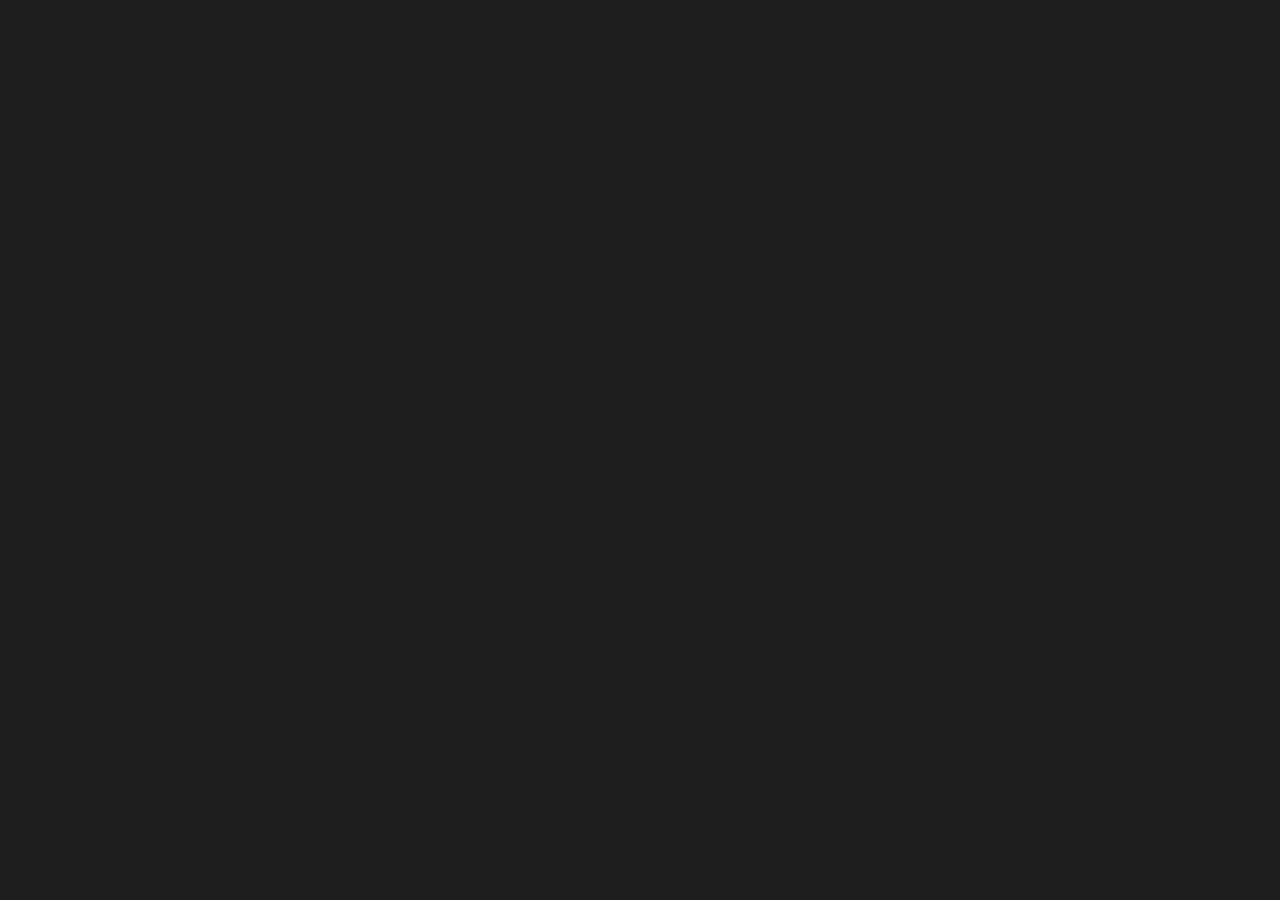
==== phoenix_EQV/index.html @ 2f6ecfe5 "add divinity hyperlink" ====
<!doctype html> 
<html lang="en">
<head>
	<meta charset="UTF-8" />

	<title></title>
	
	<script type="text/javascript" src="phaser.min.js"></script>
	<script src="phaser-arcade-slopes.min.js"></script>

	<script type="text/javascript" src="js/prefabs/Phoejay.js"></script>
	<script type="text/javascript" src="js/prefabs/Bubbles.js"></script>
	<script type="text/javascript" src="js/prefabs/Divinity.js"></script>
	<script type="text/javascript" src="js/prefabs/Feathers.js"></script>

	<script type="text/javascript" src="js/states/Boot.js"></script>
	<script type="text/javascript" src="js/states/Load.js"></script>
	<script type="text/javascript" src="js/states/Title.js"></script>
	<script type="text/javascript" src="js/states/Play.js"></script>
	<script type="text/javascript" src="js/main.js"></script>

	<link rel="stylesheet" type="text/css" href="css/styles.css">
</head>
<body>
	<script type="text/javascript">
		var name = "Phoenix Equinox V"
		document.title = name
		//document.getElementById('title').innerText = name;
	</script>
</body>
</html>
---- phoenix_EQV/css/styles.css ----
body {
	font-family: Helvetica;
	text-align: center;
	background: rgb(30, 30, 30) url("../assets/img/arches.png");
}
canvas {
	margin: auto;
}
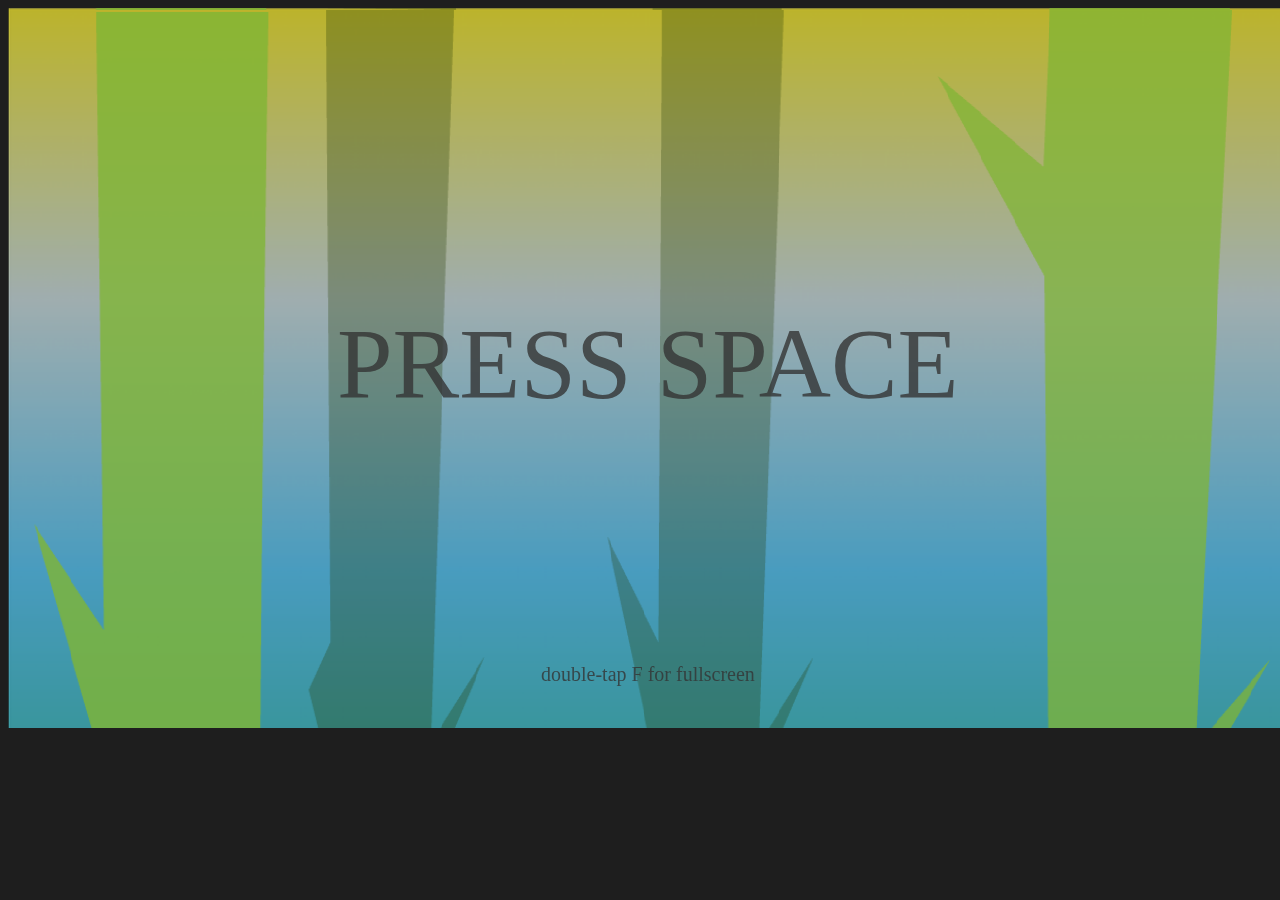
==== commit 76f030bd: "fixing missing asset" ====
--- a/phoenix_EQV/index.html
+++ b/phoenix_EQV/index.html
@@ -10,13 +10,14 @@
 
 	<script type="text/javascript" src="js/prefabs/Phoejay.js"></script>
 	<script type="text/javascript" src="js/prefabs/Bubbles.js"></script>
+	<script type="text/javascript" src="js/prefabs/DeadAnimal.js"></script>
 	<script type="text/javascript" src="js/prefabs/Divinity.js"></script>
-	<script type="text/javascript" src="js/prefabs/Feathers.js"></script>
 
 	<script type="text/javascript" src="js/states/Boot.js"></script>
 	<script type="text/javascript" src="js/states/Load.js"></script>
 	<script type="text/javascript" src="js/states/Title.js"></script>
 	<script type="text/javascript" src="js/states/Play.js"></script>
+
 	<script type="text/javascript" src="js/main.js"></script>
 
 	<link rel="stylesheet" type="text/css" href="css/styles.css">
@@ -25,7 +26,6 @@
 	<script type="text/javascript">
 		var name = "Phoenix Equinox V"
 		document.title = name
-		//document.getElementById('title').innerText = name;
 	</script>
 </body>
 </html>
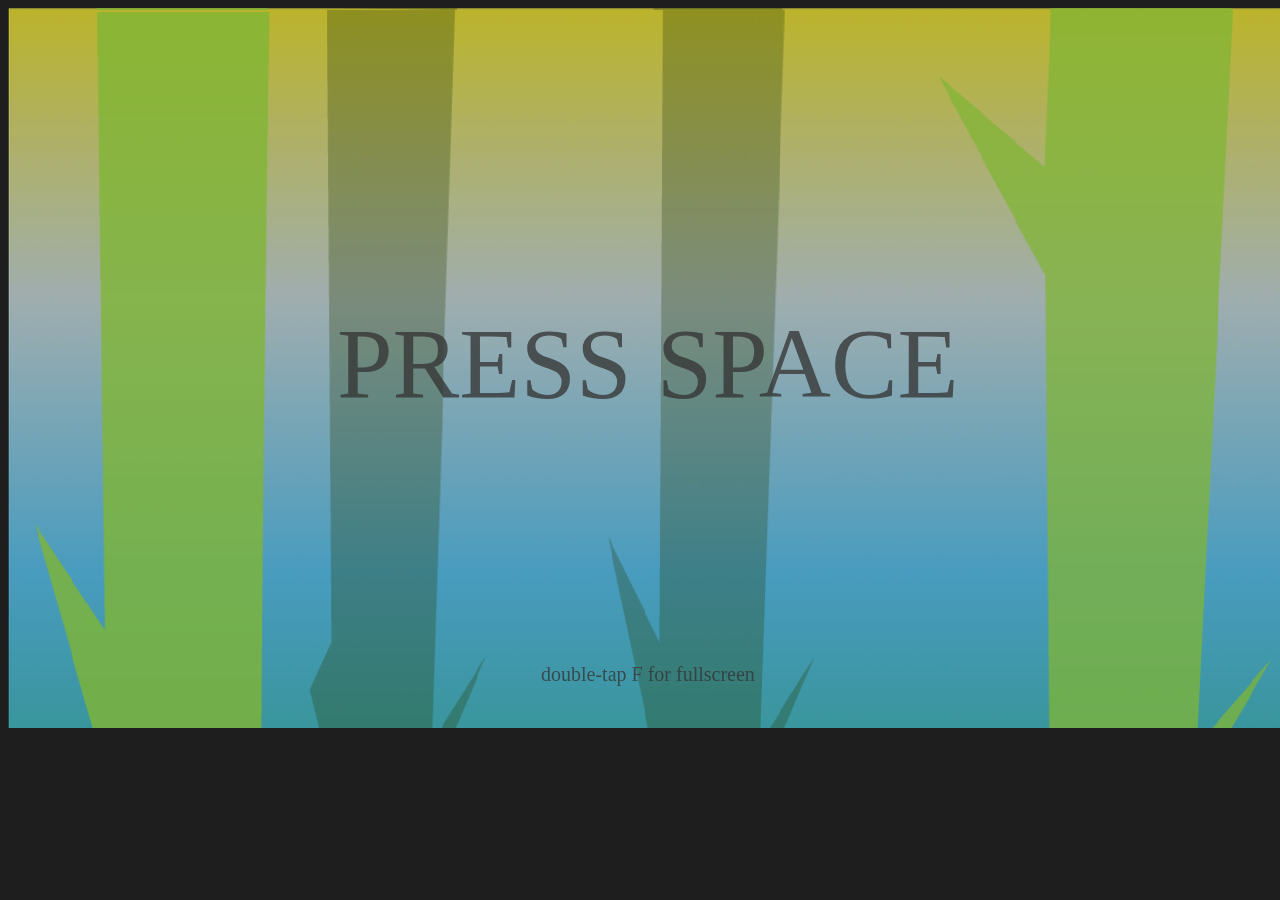
==== commit 7b8e072e: "fix favicon" ====
--- a/phoenix_EQV/index.html
+++ b/phoenix_EQV/index.html
@@ -21,6 +21,7 @@
 	<script type="text/javascript" src="js/main.js"></script>
 
 	<link rel="stylesheet" type="text/css" href="css/styles.css">
+	<link rel="icon" href="phoejay_IDK_icon.ico" type="image/x-icon"/>
 </head>
 <body>
 	<script type="text/javascript">
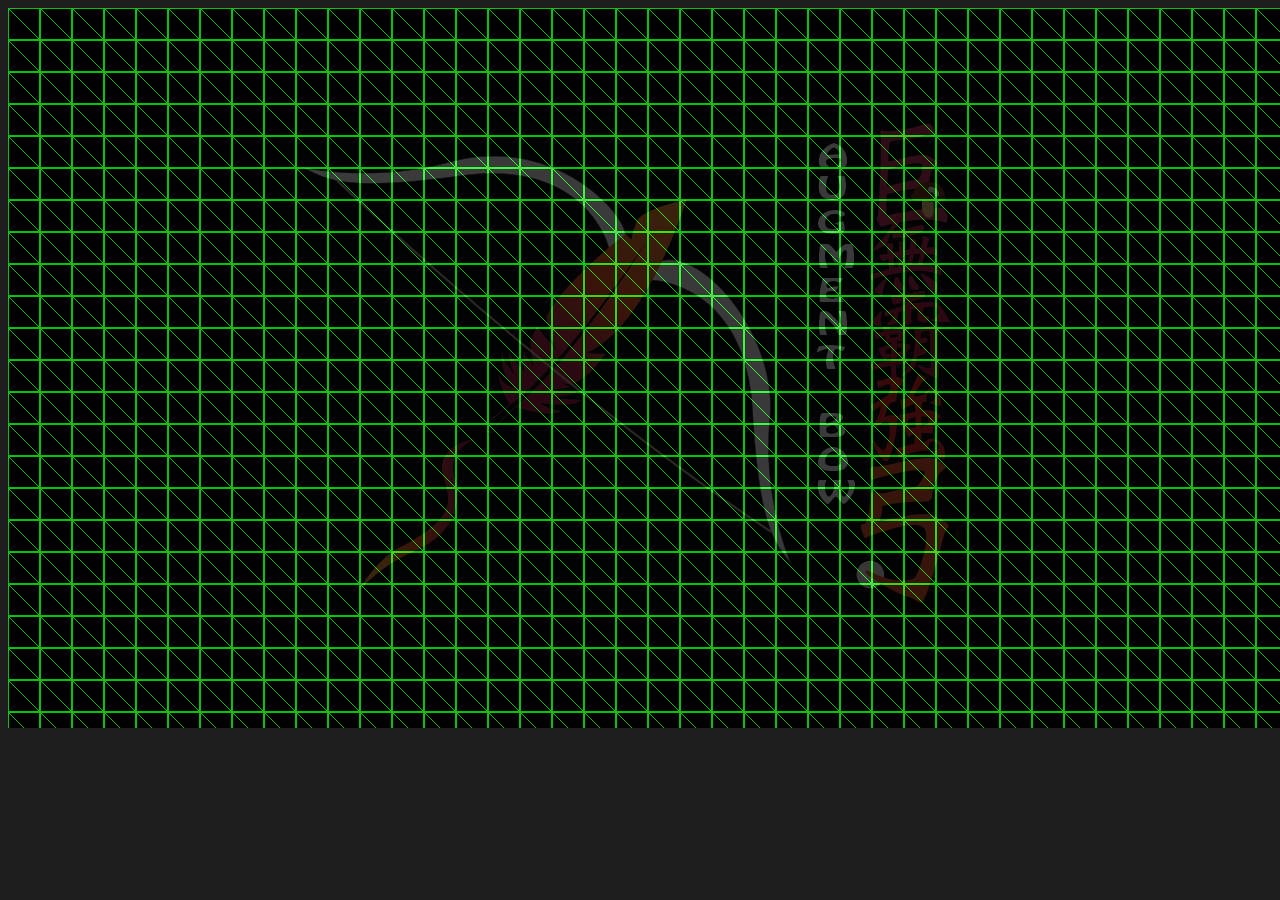
==== commit 8520182e: "Create index.html" ====
--- a/phoenix_EQV/index.html
+++ b/phoenix_EQV/index.html
@@ -16,6 +16,7 @@
 	<script type="text/javascript" src="js/states/Boot.js"></script>
 	<script type="text/javascript" src="js/states/Load.js"></script>
 	<script type="text/javascript" src="js/states/Title.js"></script>
+	<script type="text/javascript" src="js/states/Story.js"></script>
 	<script type="text/javascript" src="js/states/Play.js"></script>
 
 	<script type="text/javascript" src="js/main.js"></script>
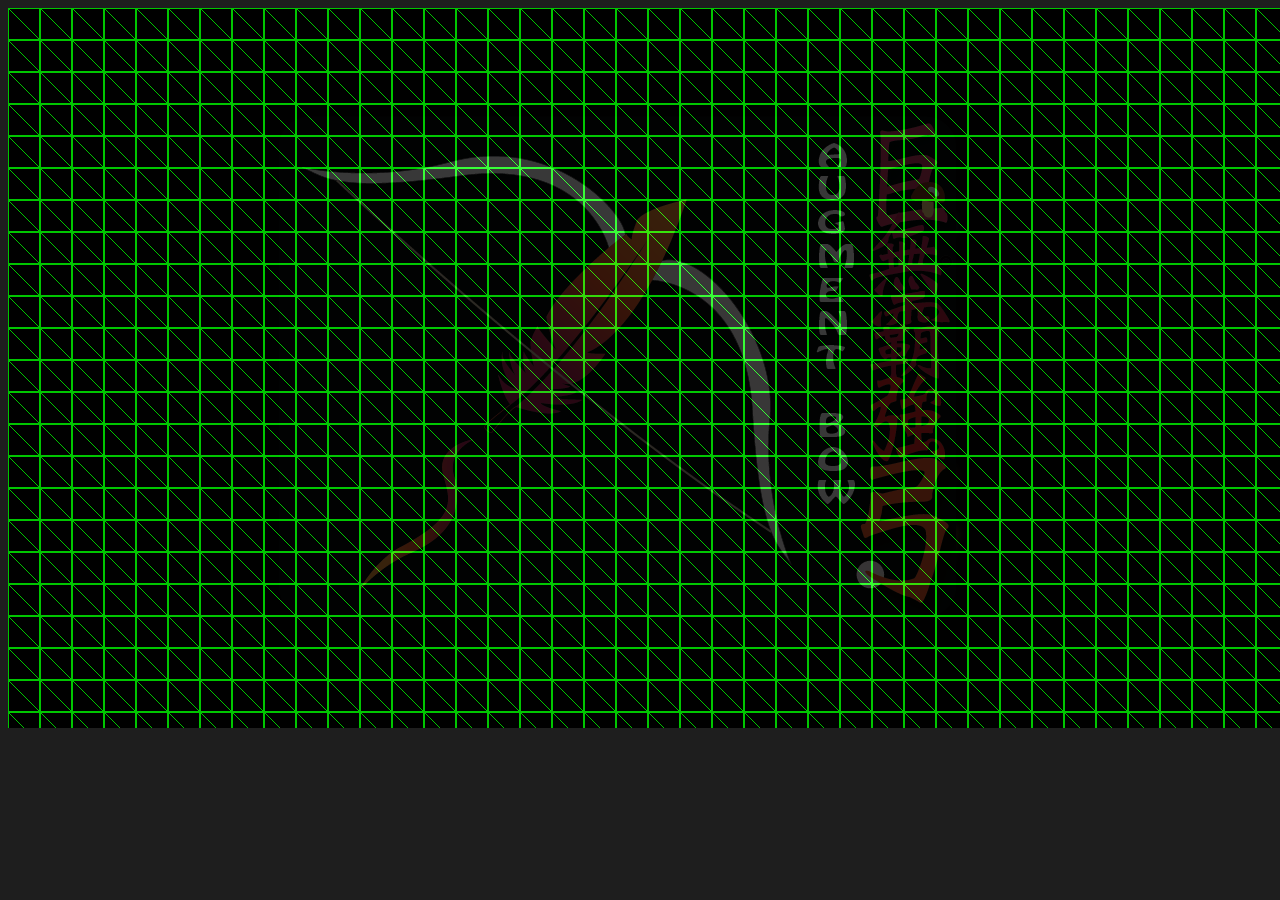
==== commit 47768ac4: "Merge branch 'dev' of https://github.com/GalaxyPickle/phoenix_EQV into dev" ====
--- a/phoenix_EQV/index.html
+++ b/phoenix_EQV/index.html
@@ -6,7 +6,7 @@
 	<title></title>
 	
 	<script type="text/javascript" src="phaser.min.js"></script>
-	<script src="phaser-arcade-slopes.min.js"></script>
+	<script type="text/javascript" src="phaser-arcade-slopes.min.js"></script>
 
 	<script type="text/javascript" src="js/prefabs/Phoejay.js"></script>
 	<script type="text/javascript" src="js/prefabs/Bubbles.js"></script>
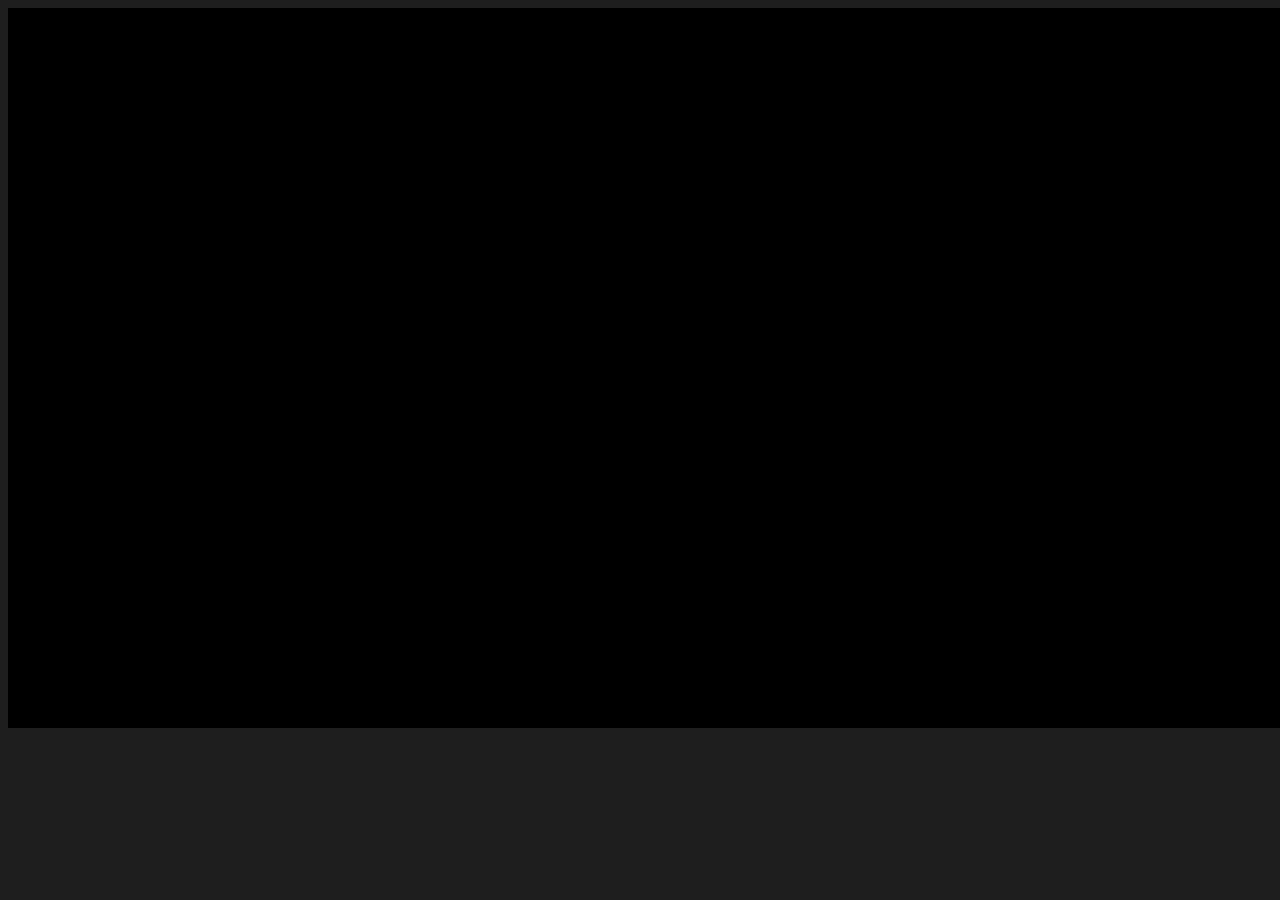
==== commit 2b4b5700: "Merge branch 'dev' of https://github.com/GalaxyPickle/phoenix_EQV into dev" ====
--- a/phoenix_EQV/index.html
+++ b/phoenix_EQV/index.html
@@ -18,6 +18,7 @@
 	<script type="text/javascript" src="js/states/Title.js"></script>
 	<script type="text/javascript" src="js/states/Story.js"></script>
 	<script type="text/javascript" src="js/states/Play.js"></script>
+	<script type="text/javascript" src="js/states/End.js"></script>
 
 	<script type="text/javascript" src="js/main.js"></script>
 
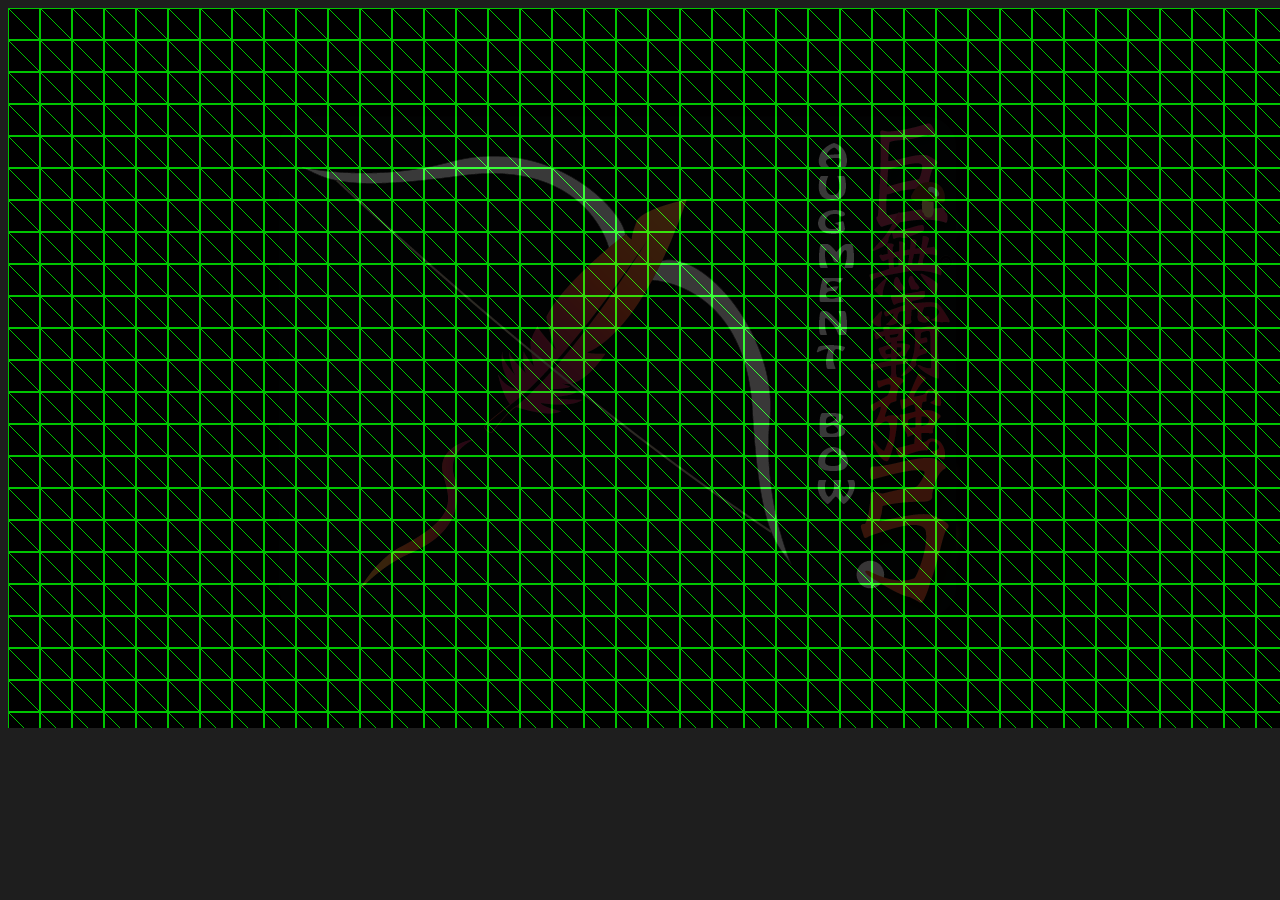
==== commit 4c44f6a1: "merge into master\!\! hope it works...." ====
--- a/phoenix_EQV/index.html
+++ b/phoenix_EQV/index.html
@@ -8,8 +8,6 @@
 	<script type="text/javascript" src="phaser.min.js"></script>
 	<script type="text/javascript" src="phaser-arcade-slopes.min.js"></script>
 
-	<script type="text/javascript" src="js/prefabs/Phoejay.js"></script>
-	<script type="text/javascript" src="js/prefabs/Bubbles.js"></script>
 	<script type="text/javascript" src="js/prefabs/DeadAnimal.js"></script>
 	<script type="text/javascript" src="js/prefabs/Divinity.js"></script>
 
